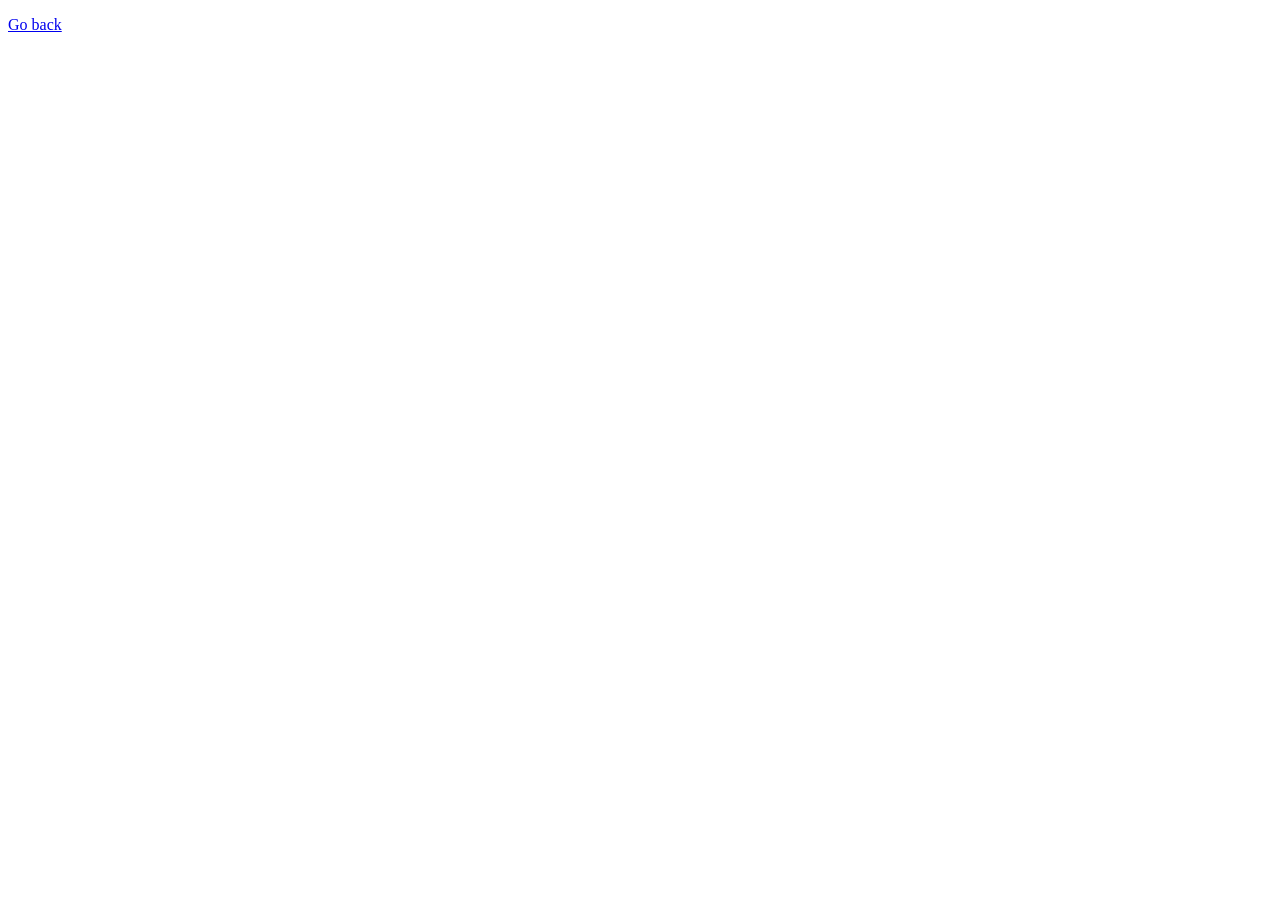
==== task-13.html @ f06ce496 "add 13 task" ====
<!DOCTYPE html>
<html lang="en">
<head>
    <meta charset="UTF-8">
    <meta name="viewport" content="width=device-width, initial-scale=1.0">
    <title>Document</title>
</head>
<body>
    <p><a href="index.html">Go back</a></p>
    <script src="js/task-13.js"></script>
</body>
</html>
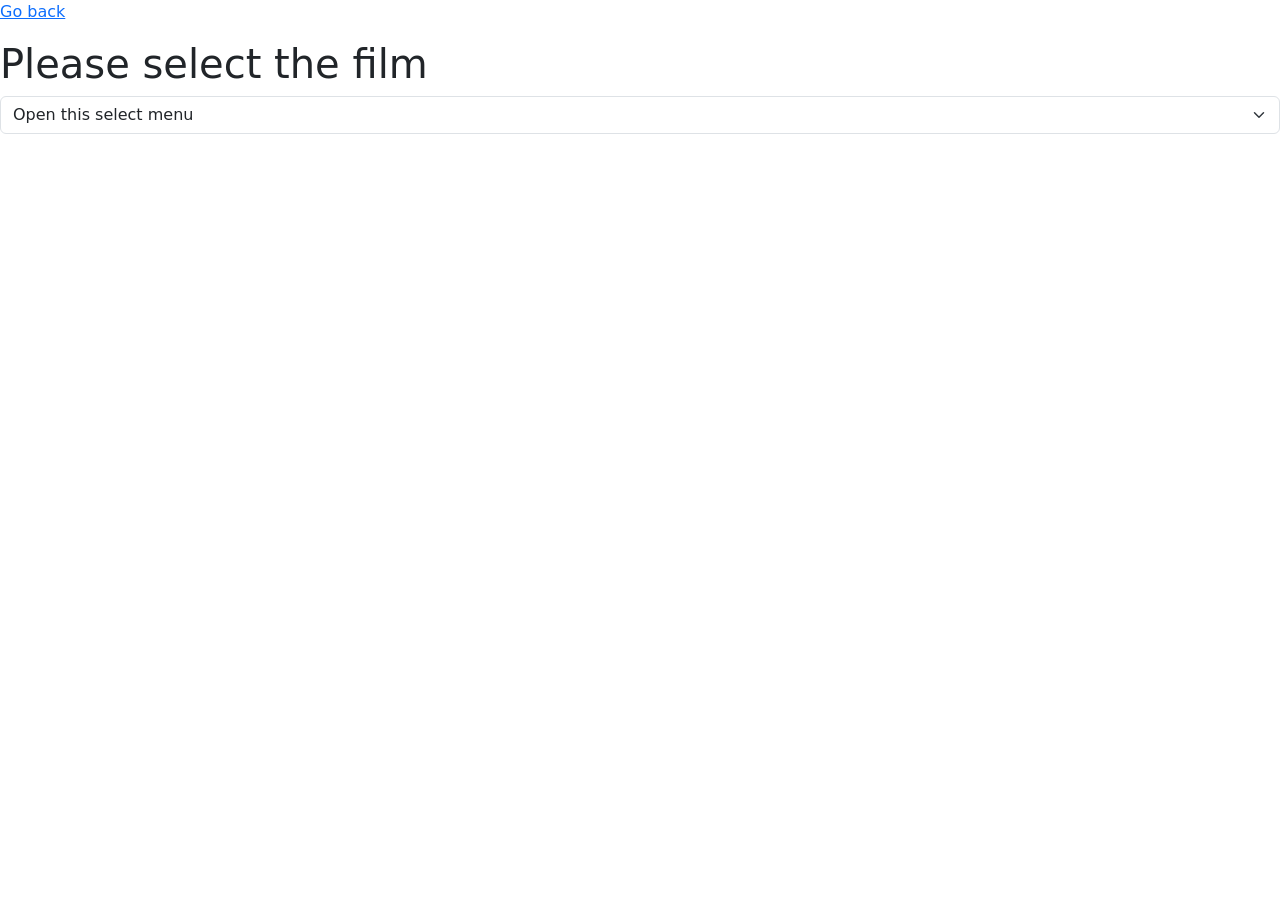
==== commit 7ca181a6: "finish 1 task in 13 task" ====
--- a/task-13.html
+++ b/task-13.html
@@ -4,9 +4,17 @@
     <meta charset="UTF-8">
     <meta name="viewport" content="width=device-width, initial-scale=1.0">
     <title>Document</title>
+    <link href="https://cdn.jsdelivr.net/npm/bootstrap@5.0.2/dist/css/bootstrap.min.css" rel="stylesheet" integrity="sha384-EVSTQN3/azprG1Anm3QDgpJLIm9Nao0Yz1ztcQTwFspd3yD65VohhpuuCOmLASjC" crossorigin="anonymous">
+
 </head>
 <body>
     <p><a href="index.html">Go back</a></p>
-    <script src="js/task-13.js"></script>
+<h1>Please select the film</h1>
+<select class="form-select" aria-label="Select films">
+    <option selected>Open this select menu</option>
+  </select>
+  <script src="https://cdn.jsdelivr.net/npm/bootstrap@5.0.2/dist/js/bootstrap.bundle.min.js" integrity="sha384-MrcW6ZMFYlzcLA8Nl+NtUVF0sA7MsXsP1UyJoMp4YLEuNSfAP+JcXn/tWtIaxVXM" crossorigin="anonymous"></script>
+
+<script src="js/task-13.js"></script>
 </body>
 </html>
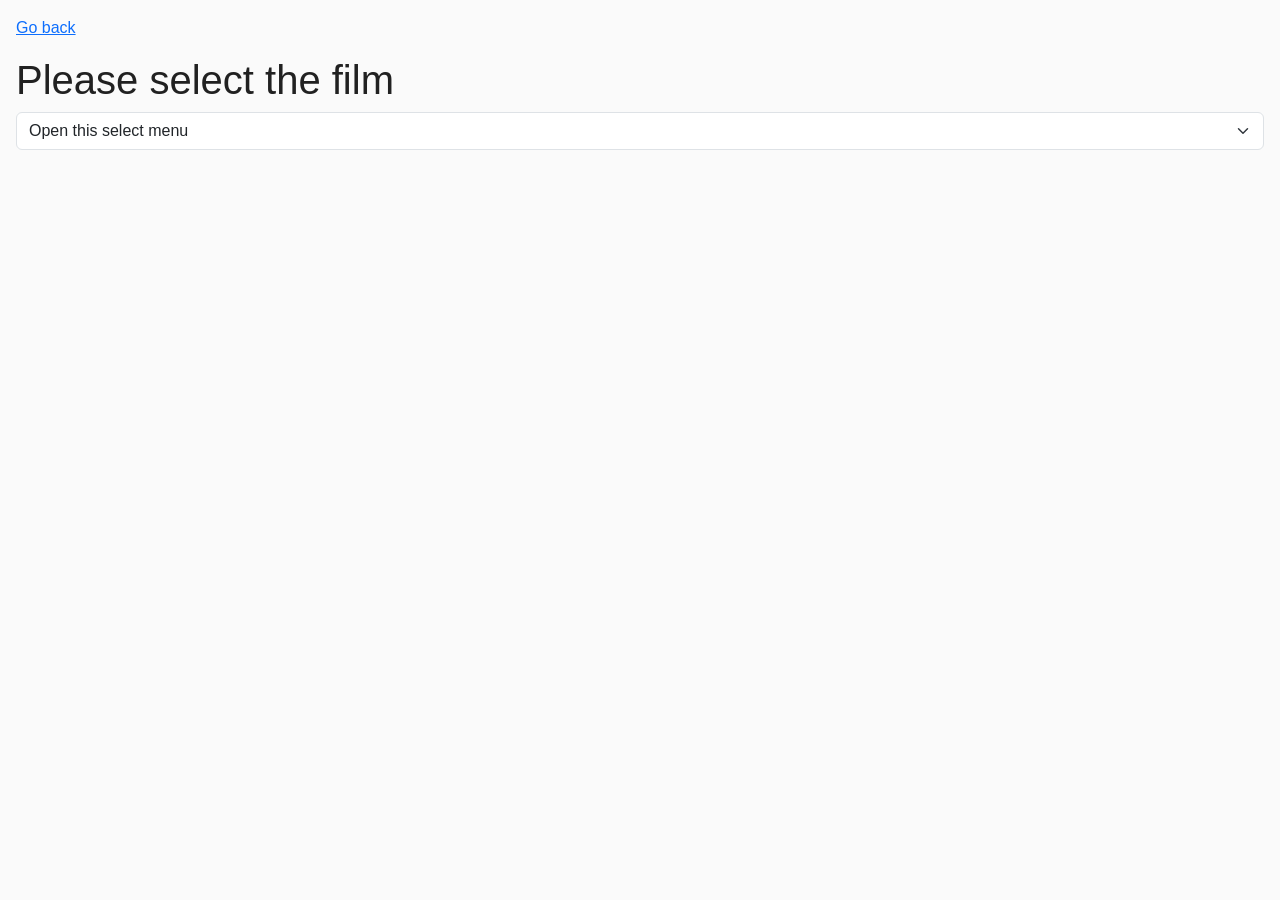
==== commit 5b68e3a8: "update 2 task in 13 task" ====
--- a/task-13.html
+++ b/task-13.html
@@ -5,16 +5,17 @@
     <meta name="viewport" content="width=device-width, initial-scale=1.0">
     <title>Document</title>
     <link href="https://cdn.jsdelivr.net/npm/bootstrap@5.0.2/dist/css/bootstrap.min.css" rel="stylesheet" integrity="sha384-EVSTQN3/azprG1Anm3QDgpJLIm9Nao0Yz1ztcQTwFspd3yD65VohhpuuCOmLASjC" crossorigin="anonymous">
-
+    <link rel="stylesheet" href="./css/common.css">
 </head>
 <body>
     <p><a href="index.html">Go back</a></p>
 <h1>Please select the film</h1>
 <select class="form-select" aria-label="Select films">
     <option selected>Open this select menu</option>
-  </select>
+</select>
+<h2 class="output"></h2>
   <script src="https://cdn.jsdelivr.net/npm/bootstrap@5.0.2/dist/js/bootstrap.bundle.min.js" integrity="sha384-MrcW6ZMFYlzcLA8Nl+NtUVF0sA7MsXsP1UyJoMp4YLEuNSfAP+JcXn/tWtIaxVXM" crossorigin="anonymous"></script>
-
+  
 <script src="js/task-13.js"></script>
 </body>
 </html>
--- a/css/common.css
+++ b/css/common.css
@@ -0,0 +1,28 @@
+* {
+  box-sizing: border-box;
+}
+
+body {
+  margin: 16px;
+  font-family: -apple-system, BlinkMacSystemFont, 'Segoe UI', Roboto, Oxygen,
+    Ubuntu, Cantarell, 'Open Sans', 'Helvetica Neue', sans-serif;
+  -webkit-font-smoothing: antialiased;
+  -moz-osx-font-smoothing: grayscale;
+  background-color: #fafafa;
+  color: #212121;
+  line-height: 1.5;
+}
+
+input {
+  padding: 8px;
+  font: inherit;
+}
+
+button {
+  padding: 8px 12px;
+  cursor: pointer;
+}
+
+.form-select {
+  margin-bottom: 40px;
+}
